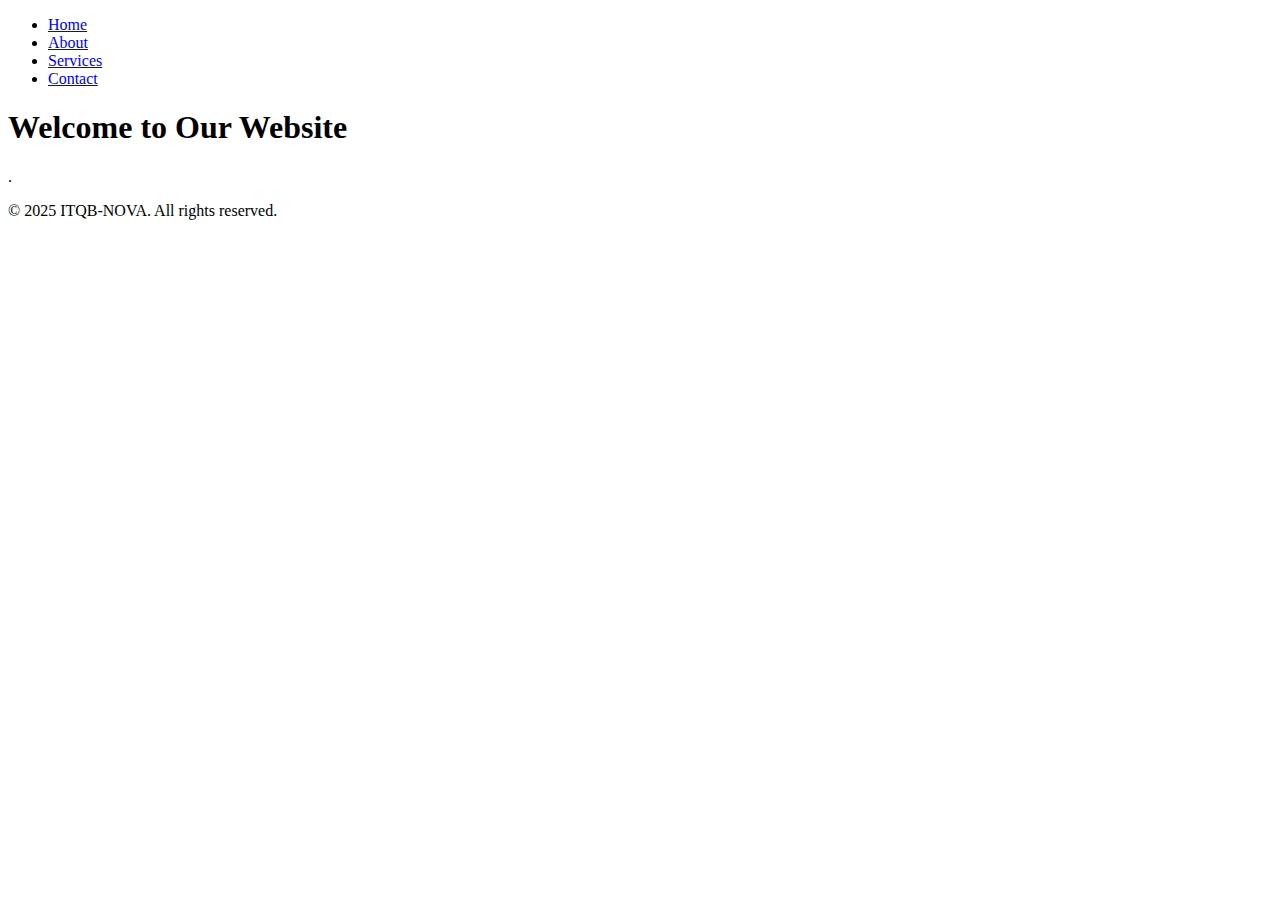
==== Index.html @ c85f247f "Create Index.html" ====
<!DOCTYPE html>
<html lang="en">
<head>
    <meta charset="UTF-8">
    <meta name="viewport" content="width=device-width, initial-scale=1.0">
    <title>Cordeiro Lab Webpage</title>
    <link rel="stylesheet" href="styles.css">
</head>
<body>
    <header>
        <nav>
            <ul class="menu">
                <li><a href="index.html">Home</a></li>
                <li><a href="research.html">About</a></li>
                <li><a href="publications.html">Services</a></li>
                <li><a href="contact.html">Contact</a></li>
            </ul>
        </nav>
    </header>
    <main>
        <h1>Welcome to Our Website</h1>
        <p> .</p>
    </main>
    <footer>
        <p>&copy; 2025 ITQB-NOVA. All rights reserved.</p>
    </footer>
</body>
</html>
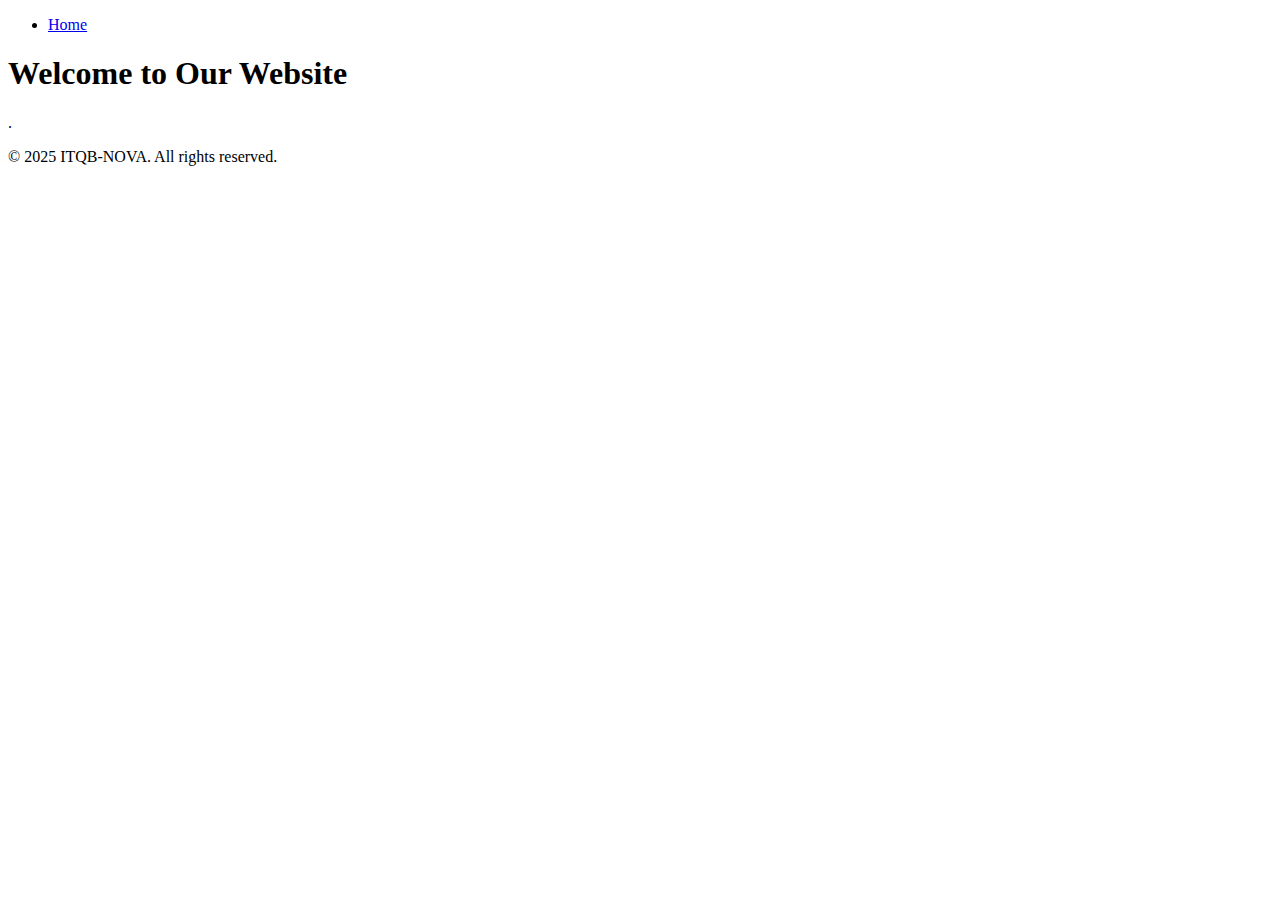
==== commit aa92c13d: "Update Index.html" ====
--- a/Index.html
+++ b/Index.html
@@ -11,9 +11,6 @@
         <nav>
             <ul class="menu">
                 <li><a href="index.html">Home</a></li>
-                <li><a href="research.html">About</a></li>
-                <li><a href="publications.html">Services</a></li>
-                <li><a href="contact.html">Contact</a></li>
             </ul>
         </nav>
     </header>
